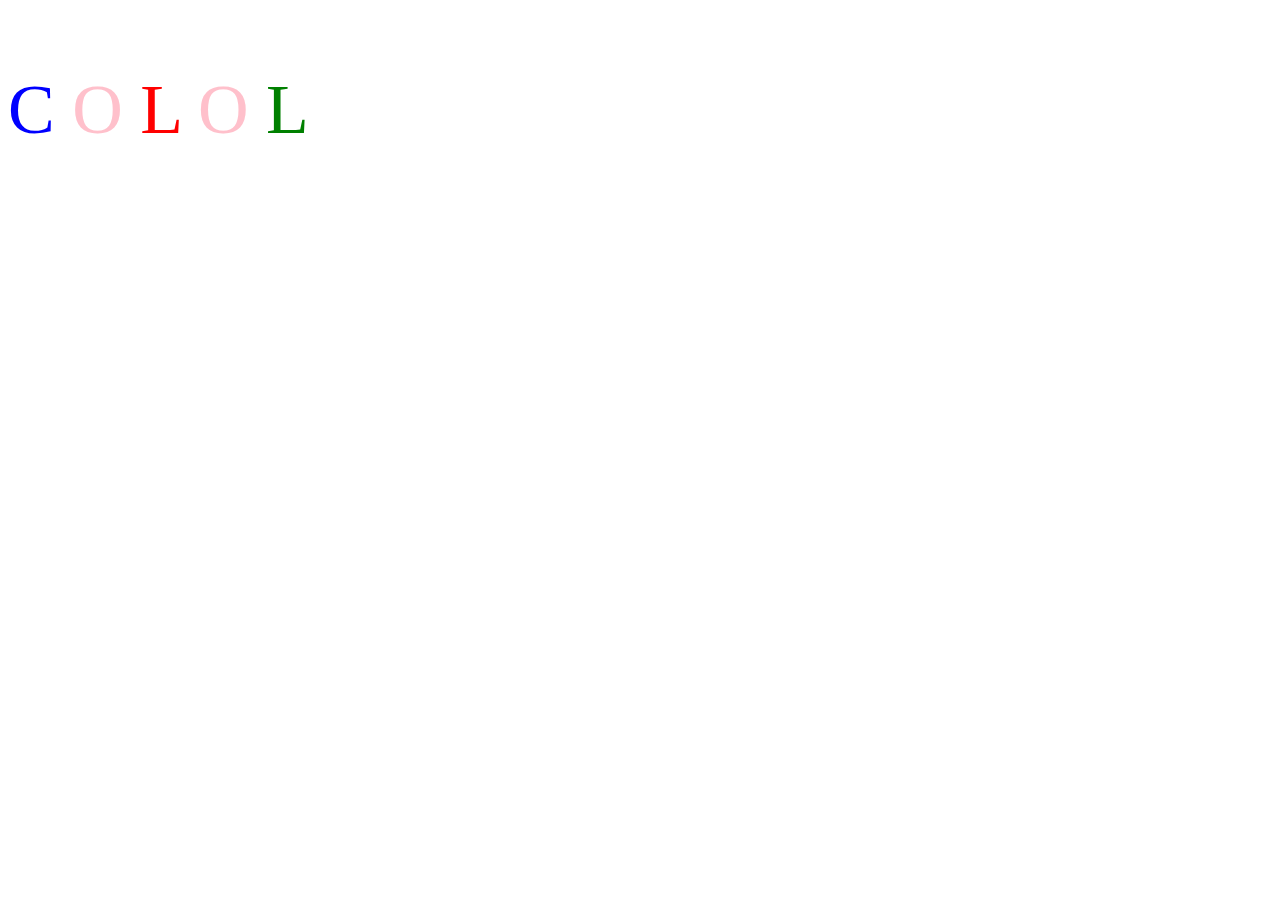
==== color.html @ 3dd364e2 "updated color css" ====
<!DOCTYPE html>

<head>
</head>

<body>
  <p style="font-size: 70px; color: blue">
    C
    <span style="color: pink">
      O
      <span style="color: red">
        L
        <span style="color: pink">
          O
          <span style="color: green">
            L
            <span style="color: rgb(8, 6, 116)"> </p>
</body>

</html>
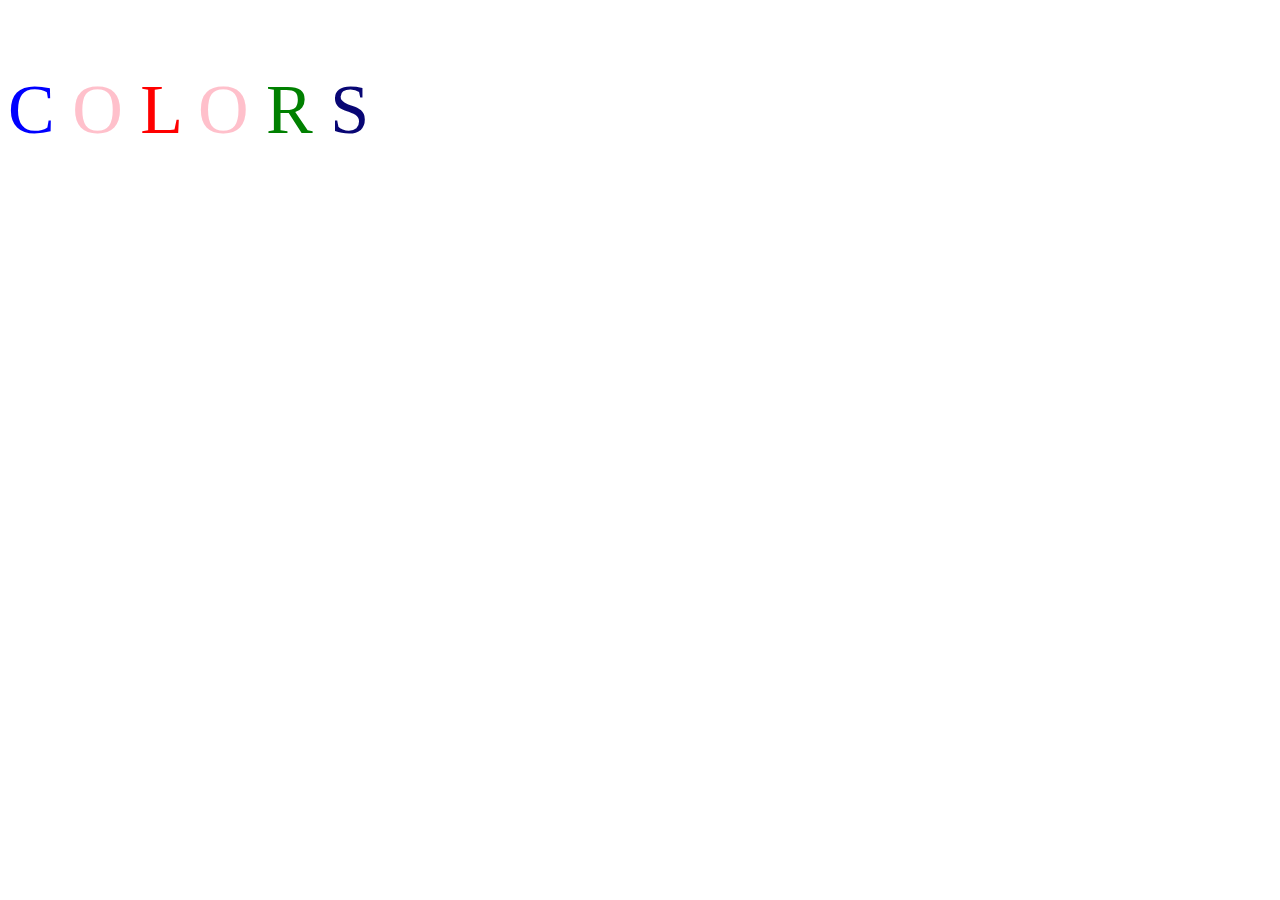
==== commit 8a9dece7: "updated" ====
--- a/color.html
+++ b/color.html
@@ -13,8 +13,11 @@
         <span style="color: pink">
           O
           <span style="color: green">
-            L
-            <span style="color: rgb(8, 6, 116)"> </p>
+            R
+            <span style="color: rgb(8, 6, 116)">
+              S
+              <span style="color:black">
+  </p>
 </body>
 
 </html>